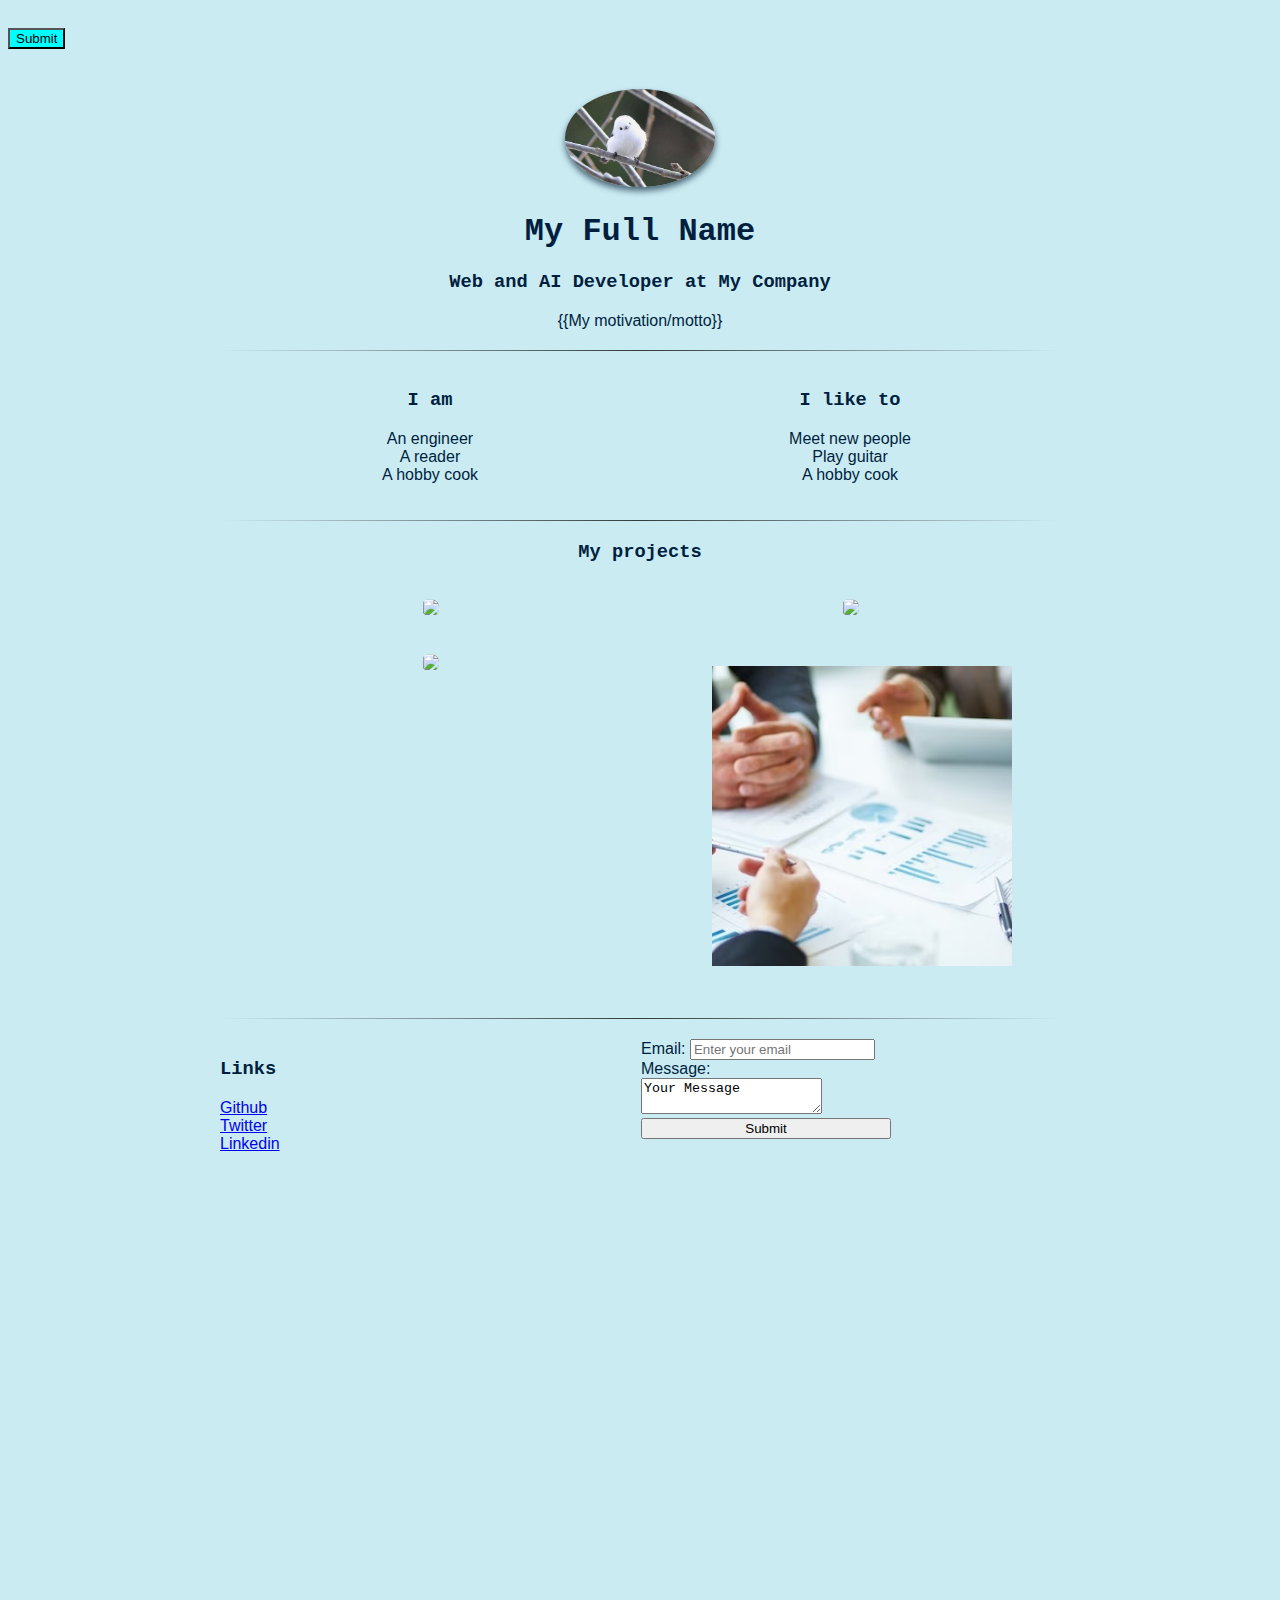
==== Html_demo1.html @ 4436778e "Add files via upload" ====
<!DOCTYPE html>
<html lang="en">
<head>
    <meta charset="UTF-8">
    <meta name="viewport" content="width=device-width, initial-scale=1.0">
    <title>Demo1</title>
    <link type="text/css" rel="stylesheet" href="deom_style.css">
    <input type="submit" class="submit-button-wrapper">
    <link rel="stylesheet" href="https://fonts.googleapis.com/css?family=Noto+Sans\Roboto+Mono&display=swap">
</head>
<body>
    <div class="container">
        
        <div class="intro">
            <img class="profile-picture" src="imgs/00500665_20190723.jpg">
            <h1>My Full Name</h1>
            <h3>Web and AI Developer at My Company</h3>
            <p>{{My motivation/motto}}</p>
        </div>
        <hr/>
        <div class="about-grid">
            <div class="i-am">
                <h3>I am</h3>
                <ul class="about-list">
                    <li>An engineer</li>
                    <li>A reader</li>
                    <li>A hobby cook</li>
                </ul>
            </div>
            <div class="i-like">
                <h3>I like to</h3>
                <ul class="about-list">
                    <li>Meet new people</li>
                    <li>Play guitar</li>
                    <li>A hobby cook</li>
                </ul>
            </div>
        </div>
        <hr/>
        <div class="project-heading">   
            <h3>My projects</h3>
            <div class="project-grid">
                <div class="project-image-wrapper">
                    <h4>Project 1</h4>
                    <img class="project-image" src="imgs/project-1.png"/>
                </div>
                <div class="project-image-wrapper">
                    <h4>Project 2</h4>
				    <img class="project-image" src="imgs/project-2.png"/>
                </div>
                <div class="project-image-wrapper">
				    <h4>Project 3</h4>
                    <img class="project-image" src="imgs/project-3.png"/>
                </div>
                <div class="project-image-wrapper">
                    <h4>Project 4</h4>
				    <img class="project-image" src="imgs/project-4.png"/>
                </div> 
            </div>
        </div>
        <hr/>
        <div class="links-and-contact">
            <div class="link">
                <h3>Links</h3>
                <ul class="links-list">
                    <li>
                        <a href="https://github.com/">Github</a>
                    </li>
                    <li>
                        <a href="https://twitter.com/">Twitter</a>
                    </li>
                    <li>
                        <a href="https://linkedin.com">Linkedin</a>
                    </li>
                </ul>
            </div>

            <div>
                <form action="#">
                    <label for="email">
                        Email: <input type="email" id="email" placeholder="Enter your email" /> 
                    </label>
                    <label for="message">
                        Message: <textarea id="message">Your Message</textarea>
                    </label>
                    <input type="submit" valid="Send Message" />
                </form>
            </div>
        </div>

        <div class="map">
            <iframe src="https://www.google.com/maps/embed?pb=!1m18!1m12!1m3!1d3163.138268457878!2d127.07144581539984!3d37.551806032728976!2m3!1f0!2f0!3f0!3m2!1i1024!2i768!4f13.1!3m3!1m2!1s0x357ca4d0720eecc1%3A0x1a7ad975c6b5e4eb!2sSejong%20University!5e0!3m2!1sen!2skr!4v1678864186760!5m2!1sen!2skr" width="600" height="450" style="border:0;" allowfullscreen="" loading="lazy" referrerpolicy="no-referrer-when-downgrade"></iframe>
        </div>
    </div>
</body>
</html>
---- deom_style.css ----
.intro{
    text-align: center;
}
.about-grid{
    display: grid;
    grid-template-columns: 50% 50%;
}
@media(max-width:480px){
    .about-grid{
        grid-template-columns: 100%;
    }
}

.i-am, .i-like{
    text-align: center;
    text-decoration: none;
}
.about-list{
    list-style: none;
    padding: 0;

}
.container{
    max-width: 840px;
    margin: 0 auto;
}
.container > div {
    margin:20px auto;
}
.project-heading{
    text-align: center;
}
.project-grid{
    display: grid;
    grid-template-columns: 50% 50%;
}
@media(max-width:650px){
    .projects-grid{
        grid-template-columns: 100%;
    }
}

.project-image{
    justify-self: center;
    padding: 4%;
    width: 300px;
}

.links-and-contact{
    display: grid;
    grid-template-columns: 30% 70%;
}
@media(max-width:650px){
    .links-and-contact{
        grid-template-columns: 100%;
    }
}

.links{
    justify-self:center;
}

.links-list{
    list-style: none;
    padding: 0;
}
form{
    width:250px;
    margin:0 auto;
}
form input[type="submit"]{
    width:250px;
}
.submit-button-wrapper{
    margin: 20px 0;
    background-color: aqua;
    color:black;
}
.map{
    text-align: center;
}
body {
    font-family: 'Noto Sans',sans-serif;
    background: #caebf2;
    color: #001f3f;
}
h1,h2,h3,h4 {
    font-family:'Roboto Mono',monospace;
}

.profile-picture{
    width: 150px;
    border-radius: 50%;
    box-shadow: 0 4px 6px 0 rgba(34, 60, 80, .75);
    transition: all ease-in-out .2s;
}

.profile-picture:hover{
    box-shadow:0 8px 12px 0 rgba(241, 122, 3, 0.75)
}

.project-image{  
    width:300px;
    border-radius:5px;  
    box-shadow:04px6px0rgba(34,60,80,.16);  
    transition:all ease-in-out .2s;  
}  
.project-image:hover{  
    filter:brightness(.75);  
    box-shadow:08px12px0rgba(34,60,80,.16);  
}  
.project-image-wrapper{  
    justify-self:center;  
    padding:4%;  
    position:relative;  
}  
.project-image-wrapper:hover>h4{  
    visibility:visible;  
}  
.project-image-wrapper>h4{  
    position:absolute;  
    top:50%;  
    left:50%;  
    transform:translate(-50%,-50%);  
    color:white;  
    visibility:hidden;  
    z-index:2;  
    transition:allease-in-out.2s;  
}

hr{
    border: 0;
    height: 1px;
    background-image: linear-gradient(to right, rgba(0,0,0,0),rgba(0,0,0,0.75),rgba(0,0,0,0));
}
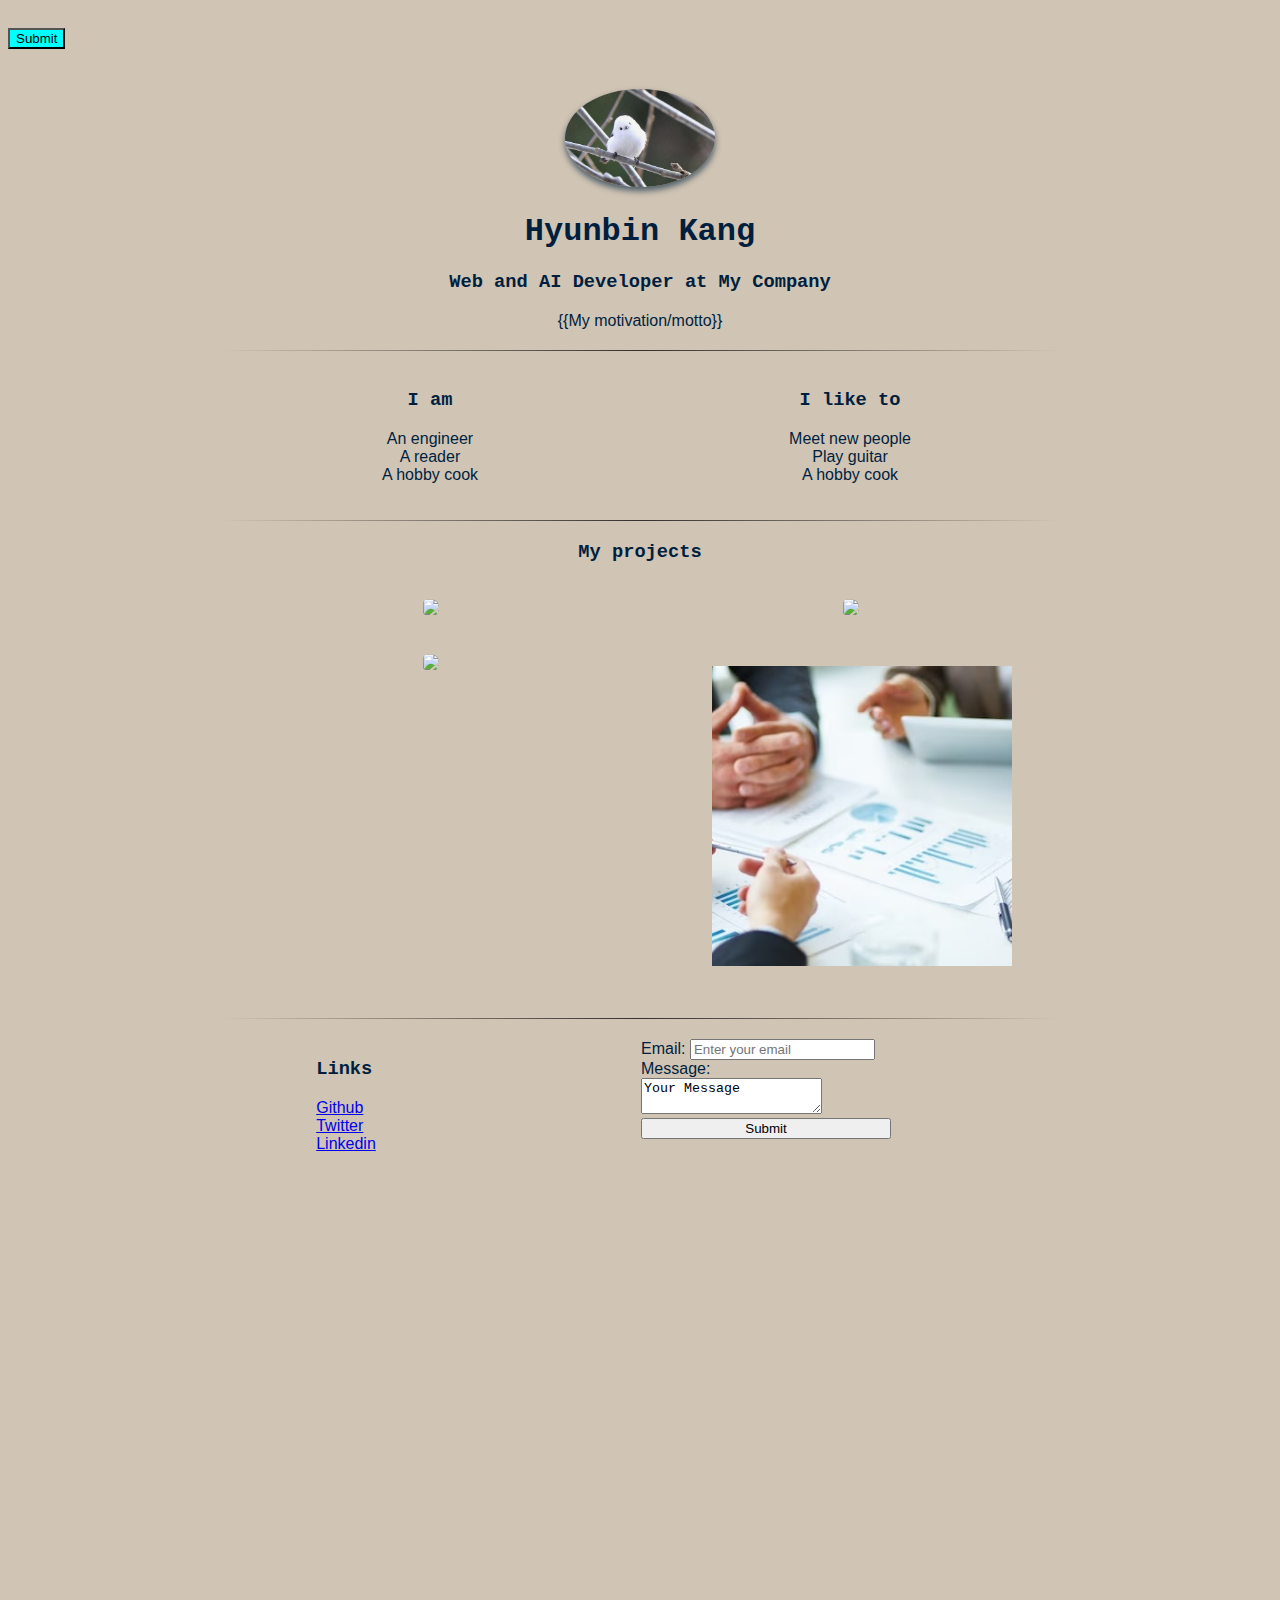
==== commit 64bee37b: "Add files via upload" ====
--- a/Html_demo1.html
+++ b/Html_demo1.html
@@ -10,10 +10,10 @@
 </head>
 <body>
     <div class="container">
-        
+
         <div class="intro">
             <img class="profile-picture" src="imgs/00500665_20190723.jpg">
-            <h1>My Full Name</h1>
+            <h1>Hyunbin Kang</h1>
             <h3>Web and AI Developer at My Company</h3>
             <p>{{My motivation/motto}}</p>
         </div>
@@ -60,7 +60,7 @@
         </div>
         <hr/>
         <div class="links-and-contact">
-            <div class="link">
+            <div class="links">
                 <h3>Links</h3>
                 <ul class="links-list">
                     <li>
--- a/deom_style.css
+++ b/deom_style.css
@@ -81,7 +81,7 @@
 }
 body {
     font-family: 'Noto Sans',sans-serif;
-    background: #caebf2;
+    background: #d0c4b4;
     color: #001f3f;
 }
 h1,h2,h3,h4 {
